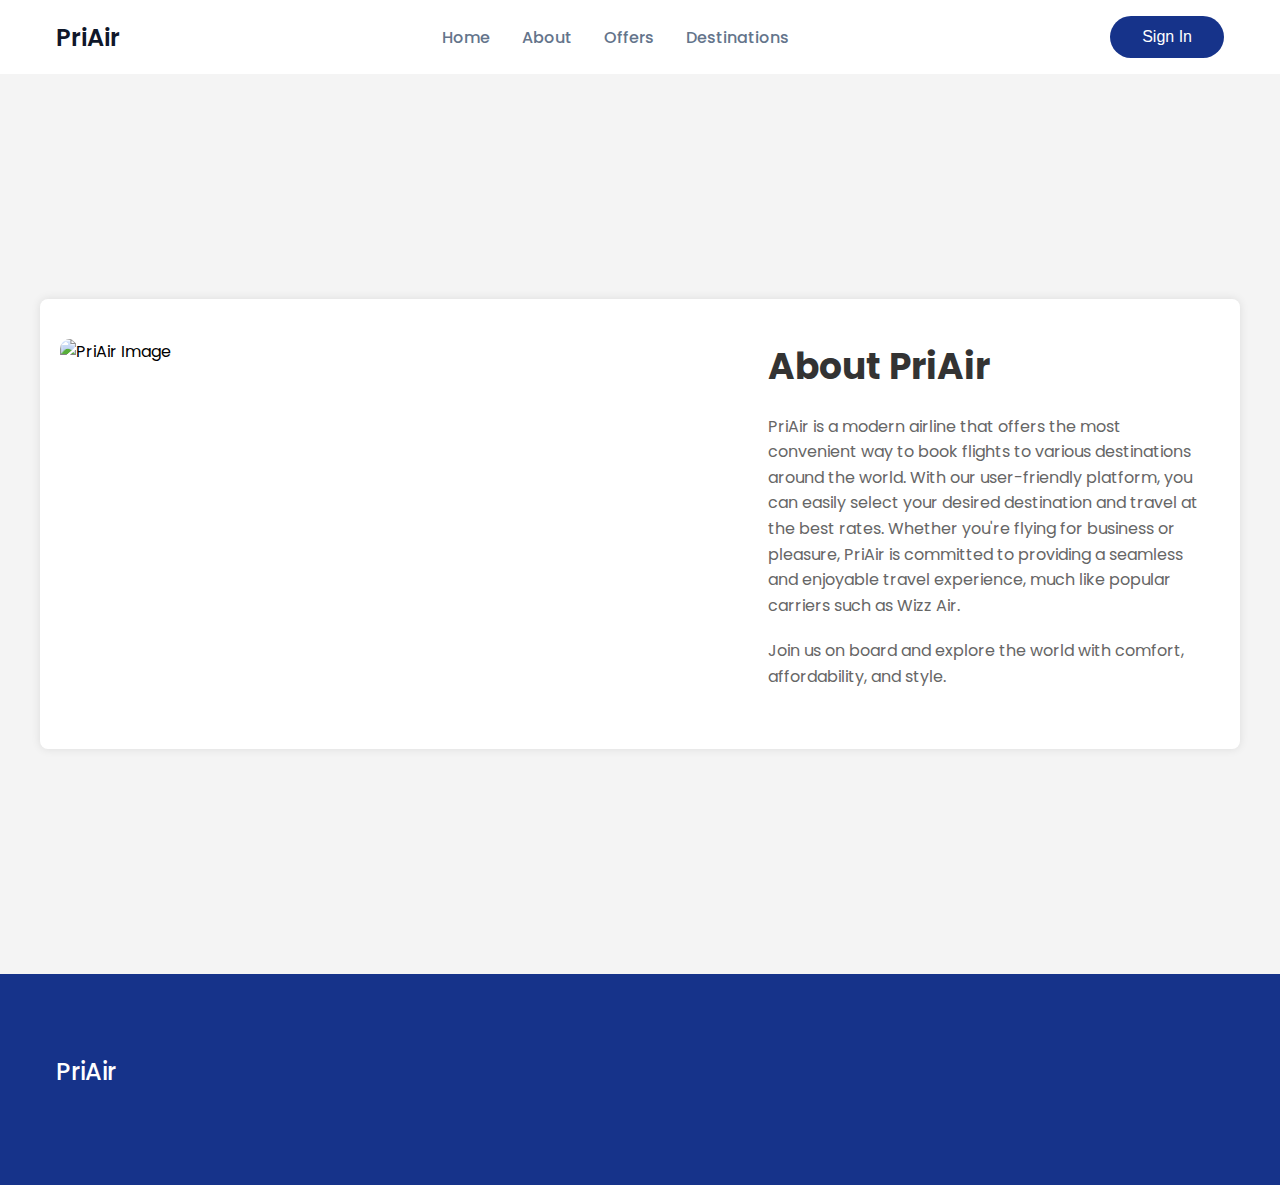
==== about.html @ 6e2140e5 "new" ====
<!DOCTYPE html>
<html lang="en">
<head>
    <meta charset="UTF-8">
    <meta name="viewport" content="width=device-width, initial-scale=1.0">
    <link rel="stylesheet" href="./styles.css">
    <title>About us!</title>
</head>
<body>
    <nav> 
        <div class="nav__logo">PriAir</div>
        <ul class="nav__links">
            <li class="link"><a href="./index.html">Home</a></li>
            <li class="link"><a href="./about.html">About</a></li>
            <li class="link"><a href="./offers.html">Offers</a></li>
            <li class="link"><a href="./destinations.html">Destinations</a></li>
        </ul>
        <button class="btn">Sign In</button>
    </nav>

    <section class="about-us">
        <div class="container">
            <div class="about-image">
                <img src="https://www.traveloffpath.com/wp-content/uploads/2021/11/flight-snow.jpg.webp" alt="PriAir Image">
            </div>
            <div class="about-text">
                <h1>About PriAir</h1>
                <p>
                    PriAir is a modern airline that offers the most convenient way to book flights to various destinations around the world. 
                    With our user-friendly platform, you can easily select your desired destination and travel at the best rates. 
                    Whether you're flying for business or pleasure, PriAir is committed to providing a seamless and enjoyable travel experience, much like popular carriers such as Wizz Air.
                </p>
                <p>
                    Join us on board and explore the world with comfort, affordability, and style.
                </p>
            </div>
        </div>
    </section>

    <footer class="footer">
        <div class="section__container footer__container">
          <div class="footer__col">
            <h3>PriAir</h
---- styles.css ----
@import url('https://fonts.googleapis.com/css2?family=Poppins:ital,wght@0,100;0,200;0,300;0,400;0,500;0,600;0,700;0,800;0,900;1,100;1,200;1,300;1,400;1,500;1,600;1,700;1,800;1,900&display=swap');

body{
    font-family: "Poppins", sans-serif;
    font-weight: 400;
    font-style: normal;
}
:root {
    --primary-color: #16338a;
    --primary-color-dark: #334c99;
    --text-dark: #0f172a;
    --text-light: #64748b;
    --extra-light: #f1f5f9;
    --white: #ffffff;
    --max-width: 1200px;
  }
  
  * {
    padding: 0;
    margin: 0;
    box-sizing: border-box;
  }
  
  .section__container {
    max-width: var(--max-width);
    margin: auto;
    padding: 5rem 1rem;
  }
  
  .section__header {
    font-size: 2.5rem;
    font-weight: 600;
    line-height: 3rem;
    color: var(--text-dark);
  }
  
  .btn {
    padding: 0.75rem 2rem;
    outline: none;
    border: none;
    font-size: 1rem;
    font-weight: 500;
    color: var(--white);
    background-color: var(--primary-color);
    border-radius: 2rem;
    cursor: pointer;
    transition: 0.3s;
  }
  
  .btn:hover {
    background-color: var(--primary-color-dark);
  }
  
  a {
    text-decoration: none;
  }
  
  img {
    width: 100%;
    max-width: 100%;
    height: auto;
    border-radius: 10px;
    margin-top: 20px;
  }
  
  body {
    font-family: "Poppins", sans-serif;
  }
  
  nav {
    max-width: var(--max-width);
    margin: auto;
    padding: 1rem;
    display: flex;
    align-items: center;
    justify-content: space-between;
    gap: 1rem;
  }
  
  .nav__logo {
    font-size: 1.5rem;
    font-weight: 600;
    color: var(--text-dark);
  }
  
  .nav__links {
    list-style: none;
    display: flex;
    align-items: center;
    gap: 2rem;
  }
  
  .link a {
    font-weight: 500;
    color: var(--text-light);
    transition: 0.3s;
  }
  
  .link a:hover {
    color: var(--text-dark);
  }
  .header__container .section__header{
    text-align: center;
    font-size: 3rem;
    line-height: 4rem;
  }
  .booking__container {
    border-radius: 2rem;
    border: 1px solid var(--extra-light);
    box-shadow: 5px 5px 30px rgba(0, 0, 0, 0.1);
  }
  
  .booking__nav {
    max-width: 600px;
    margin: auto;
    display: flex;
    align-items: center;
    background-color: var(--extra-light);
    border-radius: 5px;
  }
  
  .booking__nav span {
    flex: 1;
    padding: 1rem 2rem;
    font-weight: 500;
    color: var(--text-light);
    text-align: center;
    border-radius: 5px;
    cursor: pointer;
  }
  
  .booking__nav span:nth-child(2) {
    color: var(--white);
    background-color: var(--primary-color);
  }
  
  .booking__container form {
    margin-top: 4rem;
    display: grid;
    grid-template-columns: repeat(4, 1fr) auto;
    gap: 1rem;
  }
  
  .booking__container .input__content {
    width: 100%;
  }
  
  .booking__container .form__group {
    display: flex;
    align-items: center;
    gap: 1rem;
  }
  
  .booking__container .form__group span {
    padding: 10px;
    font-size: 1.5rem;
    color: var(--text-dark);
    background-color: var(--extra-light);
    border-radius: 1rem;
  }
  
  .booking__container .input__group {
    width: 100%;
    position: relative;
  }
  
  .booking__container label {
    position: absolute;
    top: 50%;
    left: 0;
    transform: translateY(-50%);
    font-size: 1.2rem;
    font-weight: 500;
    color: var(--text-dark);
    pointer-events: none;
    transition: 0.3s;
  }
  
  .booking__container input {
    width: 100%;
    padding: 10px 0;
    font-size: 1rem;
    outline: none;
    border: none;
    border-bottom: 1px solid var(--primary-color);
    color: var(--text-dark);
  }
  
  .booking__container input:focus ~ label {
    font-size: 0.8rem;
    top: 0;
  }
  
  .booking__container .form__group p {
    margin-top: 0.5rem;
    font-size: 0.8rem;
    color: var(--text-light);
  }
  
  .booking__container .btn {
    padding: 1rem;
    font-size: 1.5rem;
  }
  .plan__container {
    display: flex;
    justify-content: space-between;
    align-items: flex-start;
    padding: 20px;
    gap: 2rem;
  }
  
  .plan__text-container {
    flex: 1;
    padding:20px;
  }
  
  .plan__image-container {
    flex: 1;
    position: relative;
    height: 300px; /* Adjust height as needed */
    display: flex;
    justify-content: center; /* Center images horizontally */
    align-items: center; /* Center images vertically */
  }
  
  .plan__image-container img {
    position: absolute;
    border-radius: 10px;
    box-shadow: 5px 5px 20px rgba(0, 0, 0, 0.2);
    opacity: 0.9; /* Slightly transparent to help with overlapping */
  }
  
  .plan__image-container img:nth-of-type(1) {
    max-width: 200px; /* Adjust size as needed */
    top: 40%; /* Adjust vertical positioning */
    left: 30%; /* Adjust horizontal positioning */
    transform: translate(-50%, -50%); /* Centering within its container */
    z-index: 3;
  }
  
  .plan__image-container img:nth-of-type(2) {
    max-width: 180px; /* Adjust size as needed */
    top: 50%; /* Adjust vertical positioning */
    left: 50%; /* Adjust horizontal positioning */
    transform: translate(-50%, -50%); /* Centering within its container */
    z-index: 2;
  }
  
  .plan__image-container img:nth-of-type(3) {
    max-width: 250px; /* Adjust size as needed */
    top: 60%; /* Adjust vertical positioning */
    left: 70%; /* Adjust horizontal positioning */
    transform: translate(-50%, -50%); /* Centering within its container */
    z-index: 1;
  }
  
  @media (max-width: 768px) {
    .plan__container {
      flex-direction: column;
      align-items: center;
    }
  
    .plan__text-container,
    .plan__image-container {
      width: 100%;
    }
  
    .plan__image-container {
      height: auto; /* Allow auto-height for responsive design */
    }
  
    .plan__image-container img {
      max-width: 80%;
      position: relative;
      transform: none; /* Remove absolute positioning */
      margin-bottom: 1rem;
    }
  }
  
  .plan__grid {
    display: flex;
    flex-direction: column;
    gap: 1.5rem; /* Space between the number and the text */
  }
  
  .plan__content {
    display: flex;
    align-items: center;
    gap: 1rem; /* Space between the ellipse and the text */
  }
  
  .plan__content .number {
    display: flex;
    align-items: center;
    justify-content: center;
    width: 80px; /* Width of the ellipse */
    height: 30px; /* Height of the ellipse */
    border-radius: 20px; /* Ellipse shape */
    background-color: var(--primary-color); /* Default circle color */
    color: var(--white); /* Text color inside the ellipse */
    font-weight: 600;
    font-size: 1.2rem;
  }
  
  .plan__content:nth-of-type(1) .number {
    background-color: #e98b6d; /* Color for number 01 */
  }
  
  .plan__content:nth-of-type(2) .number {
    background-color: #ffcca3; /* Color for number 02 */
  }
  
  .plan__content:nth-of-type(3) .number {
    background-color: #9ad3bc; /* Color for number 03 */
  }
  
  .plan__content h4 {
    font-size: 1.2rem;
    font-weight: 600;
    color: var(--text-dark);
    margin-bottom: 0.5rem;
  }
  
  .plan__content p {
    color: var(--text-light);
    margin-bottom: 2rem;
  }   

  .lounge__container {
    display: grid;
    grid-template-columns: repeat(2, 1fr);
    gap: 2rem;
  }
  
  .lounge__grid {
    margin-top: 4rem;
    display: grid;
    grid-template-columns: repeat(2, 1fr);
    gap: 2rem;
  }
  
  .lounge__image {
    position: relative;
  }
  
  .lounge__image img {
    position: absolute;
    top: 50%;
    left: 50%;
    border-radius: 20rem;
    box-shadow: 5px 5px 20px rgba(0, 0, 0, 0.2);
  }
  
  .lounge__image img:nth-child(1) {
    max-width: 300px;
    transform: translate(calc(-50% - 3rem), -50%);
  }
  
  .lounge__image img:nth-child(2) {
    max-width: 200px;
    transform: translate(calc(-50% + 6rem), calc(-50% + 7rem));
  }
  
  .lounge__details h4 {
    margin-bottom: 0.5rem;
    font-size: 1.2rem;
    font-weight: 600;
    color: var(--text-dark);
  }
  
  .lounge__details p {
    color: var(--text-light);
  }
  .subscribe {
    background-color: var(--extra-light);
  }
  
  .subscribe__container {
    max-width: 500px;
    text-align: center;
  }
  
  .subscribe__form {
    margin-top: 2rem;
    padding: 5px;
    display: flex;
    align-items: center;
    gap: 1rem;
    background-color: var(--white);
    border-radius: 2rem;
  }
  
  .subscribe__form input {
    width: 100%;
    padding: 0 1rem;
    outline: none;
    border: none;
    font-size: 1rem;
    color: var(--text-dark);
  }
  
  .footer {
    background-color: var(--primary-color);
  }
  
  .footer__container {
    display: grid;
    grid-template-columns: 2fr repeat(2, 1fr);
    gap: 5rem;
  }
  
  .footer__col h3 {
    font-size: 1.5rem;
    font-weight: 500;
    color: var(--white);
    margin-bottom: 1rem;
  }
  
  .footer__col h4 {
    font-size: 1.2rem;
    font-weight: 500;
    color: var(--white);
    margin-bottom: 1rem;
  }
  
  .footer__col p {
    color: var(--extra-light);
    margin-bottom: 1rem;
    cursor: pointer;
    transition: 0.3s;
  }
  
  .footer__col p:hover {
    color: var(--white);
  }
  
  .footer__bar {
    padding: 0.5rem;
    display: flex;
    align-items: center;
    justify-content: space-between;
    gap: 1rem;
    border-top: 1px solid var(--extra-light);
  }
  
  .footer__bar p {
    font-size: 0.9rem;
    color: var(--extra-light);
  }
  
  .socials {
    display: flex;
    align-items: center;
    gap: 1rem;
  }
  
  .socials span {
    font-size: 1.2rem;
    color: var(--extra-light);
  }
  
  .about-us {
    display: flex;
    justify-content: center;
    align-items: center;
    min-height: 100vh;
    background-color: #f4f4f4;
    padding: 20px;
}

.container {
    display: flex;
    max-width: 1200px;
    width: 100%;
    background-color: #fff;
    box-shadow: 0 0 10px rgba(0, 0, 0, 0.1);
    border-radius: 8px;
    overflow: hidden;
}

.about-image {
  flex: 6; /* 60% width */
  padding: 20px;

}

.about-image img {
  width: 100%;
  height: auto;
}

.about-text {
  flex: 4; /* 40% width */
  padding: 40px;
}

.about-text h1 {
  color: #333;
  margin-bottom: 20px;
  font-size: 36px;
}

.about-text p {
  color: #666;
  line-height: 1.6;
  margin-bottom: 20px;
}

.offers-section {
  text-align: center;
  padding: 50px 20px;
  background-color: #fff;
}

.offers-section h1 {
  font-size: 36px;
  color: #333;
  margin-bottom: 40px;
}

.offers-grid {
  display: grid;
  grid-template-columns: repeat(auto-fit, minmax(250px, 1fr));
  gap: 20px;
  max-width: 1200px;
  margin: 0 auto;
}

.offer-card {
  background-color: #fff;
  border: 1px solid #ddd;
  border-radius: 8px;
  padding: 20px;
  box-shadow: 0 0 10px rgba(0, 0, 0, 0.1);
  text-align: left;
}

.offer-card h2 {
  font-size: 24px;
  color: #333;
}

.offer-card .price {
  font-size: 28px;
  color: #e74c3c;
  margin: 10px 0;
}

.offer-card p {
  font-size: 16px;
  color: #666;
  margin-bottom: 20px;
}

.offer-card .btn {
  display: inline-block;
  padding: 10px 20px;
  background-color: #3498db;
  color: #fff;
  text-decoration: none;
  border-radius: 4px;
}

.offer-card .btn:hover {
  background-color: #2980b9;
}

.destinations-section {
  text-align: center;
  padding: 50px 20px;
  background-color: #fff;
}

.destinations-section h1 {
  font-size: 36px;
  color: #333;
  margin-bottom: 40px;
}

.destinations-grid {
  display: grid;
  grid-template-columns: repeat(auto-fit, minmax(250px, 1fr));
  gap: 20px;
  max-width: 1200px;
  margin: 0 auto;
}

.destination-card {
  background-color: #fff;
  border: 1px solid #ddd;
  border-radius: 8px;
  padding: 20px;
  box-shadow: 0 0 10px rgba(0, 0, 0, 0.1);
  text-align: left;
}

.destination-card img {
  width: 100%;
  height: auto;
  border-radius: 8px 8px 0 0;
}

.destination-card h2 {
  font-size: 24px;
  color: #333;
  margin-top: 15px;
}

.destination-card p {
  font-size: 16px;
  color: #666;
  margin-bottom: 15px;
}
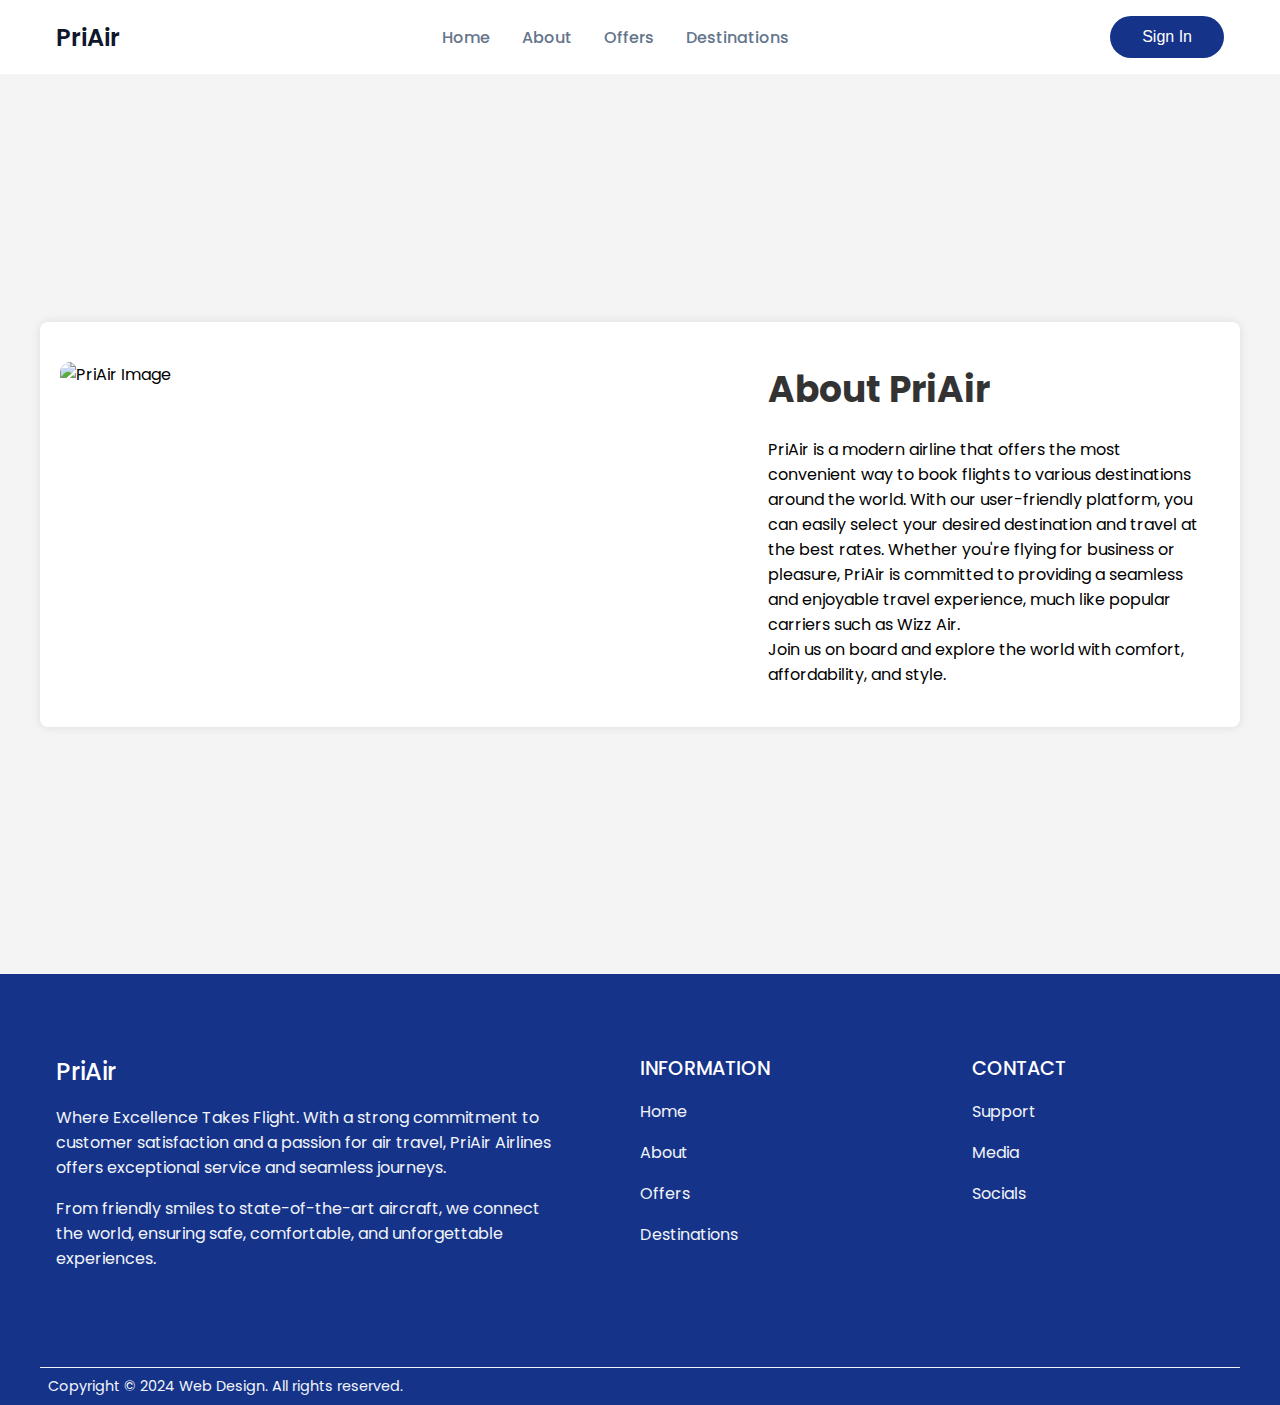
==== commit 6c3afa84: "new" ====
--- a/about.html
+++ b/about.html
@@ -40,4 +40,40 @@
     <footer class="footer">
         <div class="section__container footer__container">
           <div class="footer__col">
-            <h3>PriAir</h+            <h3>PriAir</h3>
+            <p>
+              Where Excellence Takes Flight. With a strong commitment to customer
+              satisfaction and a passion for air travel, PriAir Airlines offers
+              exceptional service and seamless journeys.
+            </p>
+            <p>
+              From friendly smiles to state-of-the-art aircraft, we connect the
+              world, ensuring safe, comfortable, and unforgettable experiences.
+            </p>
+          </div>
+          <div class="footer__col">
+            <h4>INFORMATION</h4>
+            <p>Home</p>
+            <p>About</p>
+            <p>Offers</p>
+            <p>Destinations</p>
+          </div>
+          <div class="footer__col">
+            <h4>CONTACT</h4>
+            <p>Support</p>
+            <p>Media</p>
+            <p>Socials</p>
+          </div>
+        </div>
+        <div class="section__container footer__bar">
+          <p>Copyright © 2024 Web Design. All rights reserved.</p>
+          <div class="socials">
+            <span><i class="ri-facebook-fill"></i></span>
+            <span><i class="ri-twitter-fill"></i></span>
+            <span><i class="ri-instagram-line"></i></span>
+            <span><i class="ri-youtube-fill"></i></span>
+          </div>
+        </div>
+      </footer>
+</body>      
+</html>--- a/styles.css
+++ b/styles.css
@@ -501,113 +501,4 @@
 }
 
 .about-text p {
-  color: #666;
-  line-height: 1.6;
-  margin-bottom: 20px;
-}
-
-.offers-section {
-  text-align: center;
-  padding: 50px 20px;
-  background-color: #fff;
-}
-
-.offers-section h1 {
-  font-size: 36px;
-  color: #333;
-  margin-bottom: 40px;
-}
-
-.offers-grid {
-  display: grid;
-  grid-template-columns: repeat(auto-fit, minmax(250px, 1fr));
-  gap: 20px;
-  max-width: 1200px;
-  margin: 0 auto;
-}
-
-.offer-card {
-  background-color: #fff;
-  border: 1px solid #ddd;
-  border-radius: 8px;
-  padding: 20px;
-  box-shadow: 0 0 10px rgba(0, 0, 0, 0.1);
-  text-align: left;
-}
-
-.offer-card h2 {
-  font-size: 24px;
-  color: #333;
-}
-
-.offer-card .price {
-  font-size: 28px;
-  color: #e74c3c;
-  margin: 10px 0;
-}
-
-.offer-card p {
-  font-size: 16px;
-  color: #666;
-  margin-bottom: 20px;
-}
-
-.offer-card .btn {
-  display: inline-block;
-  padding: 10px 20px;
-  background-color: #3498db;
-  color: #fff;
-  text-decoration: none;
-  border-radius: 4px;
-}
-
-.offer-card .btn:hover {
-  background-color: #2980b9;
-}
-
-.destinations-section {
-  text-align: center;
-  padding: 50px 20px;
-  background-color: #fff;
-}
-
-.destinations-section h1 {
-  font-size: 36px;
-  color: #333;
-  margin-bottom: 40px;
-}
-
-.destinations-grid {
-  display: grid;
-  grid-template-columns: repeat(auto-fit, minmax(250px, 1fr));
-  gap: 20px;
-  max-width: 1200px;
-  margin: 0 auto;
-}
-
-.destination-card {
-  background-color: #fff;
-  border: 1px solid #ddd;
-  border-radius: 8px;
-  padding: 20px;
-  box-shadow: 0 0 10px rgba(0, 0, 0, 0.1);
-  text-align: left;
-}
-
-.destination-card img {
-  width: 100%;
-  height: auto;
-  border-radius: 8px 8px 0 0;
-}
-
-.destination-card h2 {
-  font-size: 24px;
-  color: #333;
-  margin-top: 15px;
-}
-
-.destination-card p {
-  font-size: 16px;
-  color: #666;
-  margin-bottom: 15px;
-}
+  color: 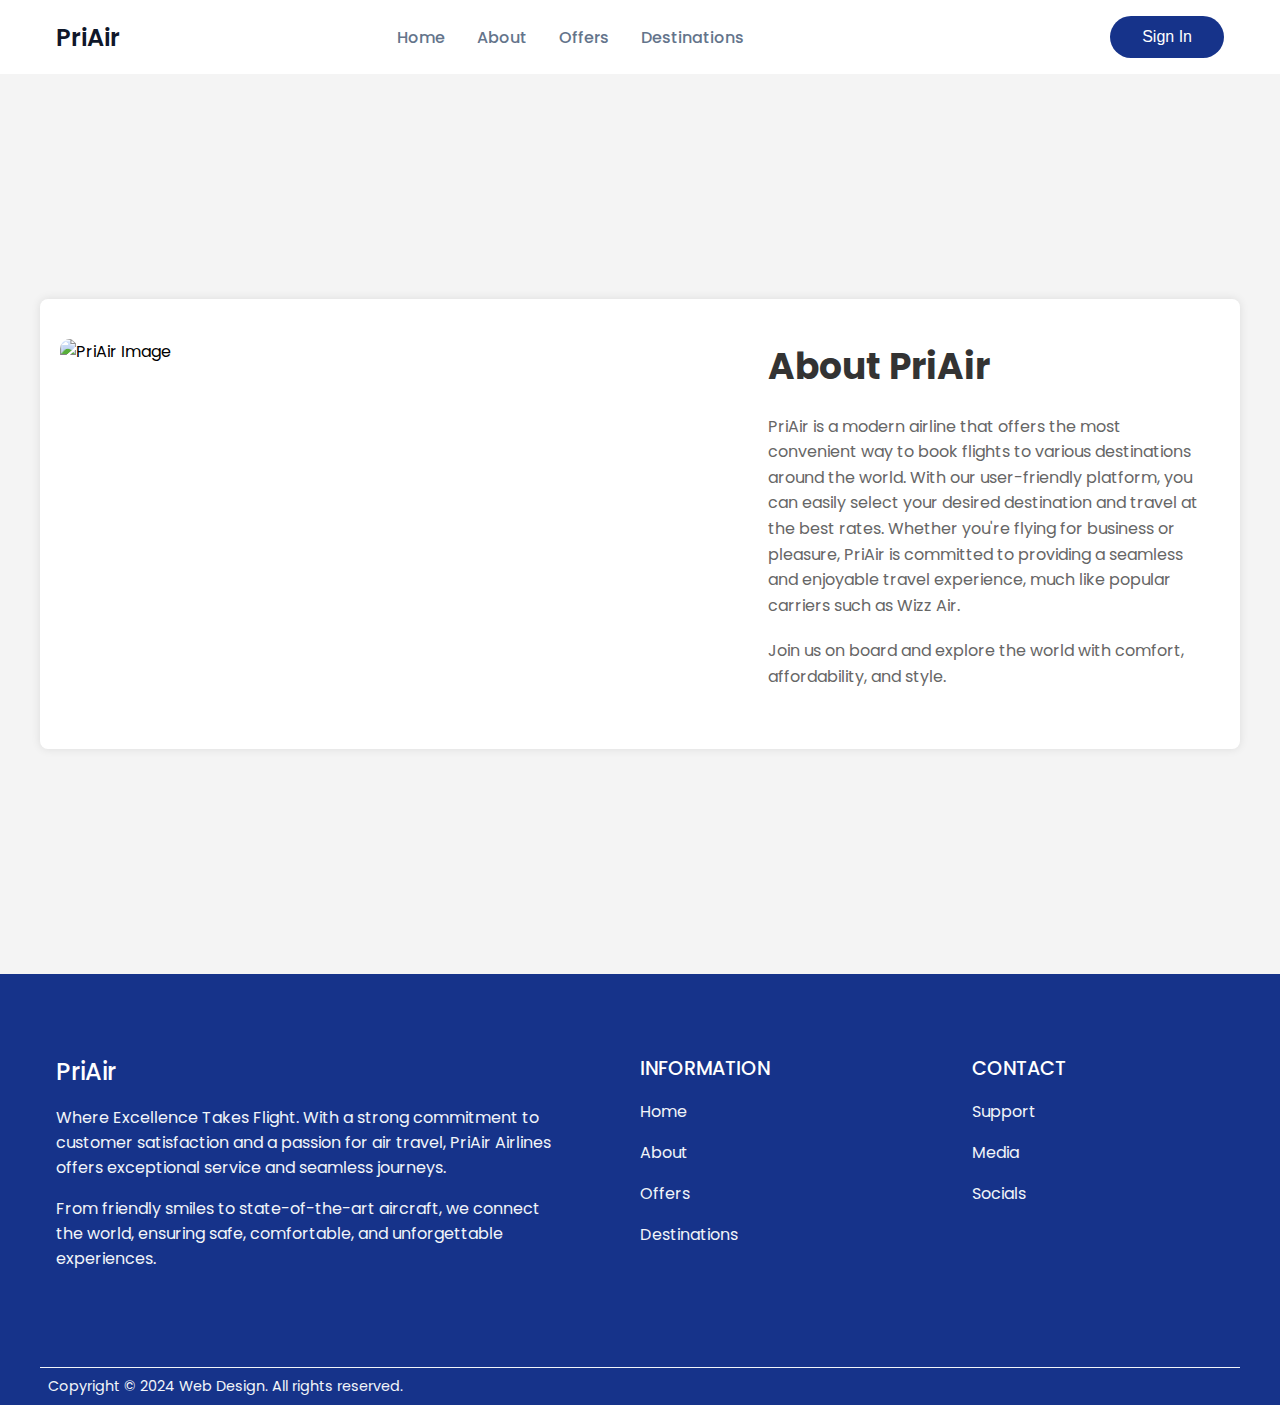
==== commit 51a57ca4: "login form added" ====
--- a/about.html
+++ b/about.html
@@ -4,6 +4,10 @@
     <meta charset="UTF-8">
     <meta name="viewport" content="width=device-width, initial-scale=1.0">
     <link rel="stylesheet" href="./styles.css">
+    <link
+    href="https://cdn.jsdelivr.net/npm/remixicon@4.3.0/fonts/remixicon.css"
+    rel="stylesheet"
+/>
     <title>About us!</title>
 </head>
 <body>
@@ -15,8 +19,35 @@
             <li class="link"><a href="./offers.html">Offers</a></li>
             <li class="link"><a href="./destinations.html">Destinations</a></li>
         </ul>
-        <button class="btn">Sign In</button>
+        <button class="btn btnLogin-popup">Sign In</button>
     </nav>
+
+    <div class="wrapper" style="display: none;">
+      <span class="icon-close"><ion-icon name="close"></ion-icon></span>
+      <div class="form-box login">
+        <h2>Login</h2>
+         <form action="#">
+          <div class="input-box">
+            <span class="icon"><ion-icon name="mail"></ion-icon></span>
+            <input type="email" required>
+            <label>Email</label>
+          </div>
+          <div class="input-box">
+            <span class="icon"><ion-icon name="lock-closed"></ion-icon></span>
+            <input type="password" required>
+            <label>Password</label>
+          </div>
+          <div class="remember-forgot">
+            <label><input type="checkbox">Remember me</label>
+            <a href="#">Forgot password?</a>
+          </div>
+          <button type="submit" class="btn">Login</button>
+          <div class="login-register">
+            <p>Don't have an account?<a href="#" class="register-link">Register</a></p>
+          </div>
+         </form>
+      </div>
+    </div>
 
     <section class="about-us">
         <div class="container">
@@ -75,5 +106,9 @@
           </div>
         </div>
       </footer>
+
+      <script type="module" src="https://unpkg.com/ionicons@7.1.0/dist/ionicons/ionicons.esm.js"></script>
+      <script nomodule src="https://unpkg.com/ionicons@7.1.0/dist/ionicons/ionicons.js"></script>
+      <script src="script.js"></script>
 </body>      
 </html>--- a/styles.css
+++ b/styles.css
@@ -36,6 +36,7 @@
   
   .btn {
     padding: 0.75rem 2rem;
+    margin-left: 90px;
     outline: none;
     border: none;
     font-size: 1rem;
@@ -50,7 +51,33 @@
   .btn:hover {
     background-color: var(--primary-color-dark);
   }
-  
+  .modal {
+    display: none; /* Hidden by default */
+    position: fixed;
+    top: 50%;
+    left: 50%;
+    transform: translate(-50%, -50%);
+    background-color: rgba(0, 0, 0, 0.5);
+    z-index: 1000;
+    width: 90%;
+    max-width: 400px;
+    border-radius: 8px;
+}
+
+.modal-content {
+    background-color: white;
+    padding: 20px;
+    border-radius: 8px;
+    position: relative;
+}
+
+.close {
+    position: absolute;
+    top: 10px;
+    right: 10px;
+    font-size: 24px;
+    cursor: pointer;
+}
   a {
     text-decoration: none;
   }
@@ -99,6 +126,151 @@
   .link a:hover {
     color: var(--text-dark);
   }
+
+  .wrapper{
+    position: absolute;
+    width: 400px;
+    height: 440px;
+    background: transparent;
+    border: 2px solid #16338a;
+    border-radius: 20px;
+    backdrop-filter: blur(20px);
+    display: flex;
+    justify-content: center;
+    align-items: center;
+    transform: translate(-50%, -50%) scale(1);
+    top: 50%;
+    left: 50%;
+  }
+
+.wrapper.active-popup{
+  transform: scale(1);
+}
+
+  .wrapper .icon-close{
+    position: absolute;
+    top: 0;
+    right: 0;
+    width: 45px;
+    height: 45px;
+    font-size: 2em;
+    color: #0f172a;
+    display: flex;
+    justify-content: center;
+    align-items: center;
+    cursor: pointer;
+  }
+  .wrapper .form-box{
+    width: 100%;
+    padding: 40px;
+  }
+
+  .form-box h2{
+    font-size: 2em;
+    color: #16338a;
+    text-align: center;
+  }
+
+  .input-box{
+    position: relative;
+    width: 100%;
+    height: 50px;
+    border-bottom: 2px solid #16338a;
+    margin: 30px 0;
+  }
+
+  .input-box label{
+    position: absolute;
+    top: 50%;
+    left: 5px;
+    transform: translateY(-50%);
+    font-size: 1em;
+    color: #16338a;
+    font-weight: 500;
+    pointer-events: none;
+  }
+
+  .input-box input{
+    width: 100%;
+    height: 100%;
+    background: transparent;
+    border: none;
+    outline: none;
+  }
+
+  .input-box .icon{
+    position: absolute;
+    right: 8px;
+    font-size: 1.2em;
+    color: #16338a;
+    line-height: 57px;
+  }
+
+  .input-box input:focus ~ label,
+.input-box input:valid ~ label {
+    top: -5px;
+    font-size: 0.8em; 
+    color: #16338a; 
+    transition: 0.3s ease;
+}
+
+.input-box label {
+    position: absolute;
+    top: 50%;
+    left: 5px;
+    transform: translateY(-50%);
+    font-size: 1em;
+    color: #16338a;
+    font-weight: 500;
+    pointer-events: none;
+    transition: 0.3s ease;
+}
+
+
+  .remember-forgot{
+    font-size: .9em;
+    color: #0f172a;
+    font-weight: 500;
+    margin: -15px 0 15px;
+    display: flex;
+    justify-content: space-between;
+  }
+
+  .remember-forgot label input{
+    accent-color: #0f172a;
+    margin-right: 3px;
+  }
+
+  .remember-forgot a{
+    color: #0f172a;
+    text-decoration: none;
+  }
+  .remember-forgot a:hover{
+    text-decoration: underline;
+  }
+
+  .input-box input{
+    width: 100%;
+    height: 100%;
+    background: transparent;
+    border: none;
+    outline: none;
+    font-size: 1em;
+    color: black;
+    font-weight: 600;
+    padding: 0 10px;
+  }
+
+  .login-register p a{
+    color: #0f172a;
+    text-decoration: none;
+    font-weight: 600;
+  }
+
+  .login-register p a:hover{
+    text-decoration: underline;
+  }
+  
   .header__container .section__header{
     text-align: center;
     font-size: 3rem;
@@ -217,40 +389,40 @@
   .plan__image-container {
     flex: 1;
     position: relative;
-    height: 300px; /* Adjust height as needed */
-    display: flex;
-    justify-content: center; /* Center images horizontally */
-    align-items: center; /* Center images vertically */
+    height: 300px; 
+    display: flex;
+    justify-content: center; 
+    align-items: center; 
   }
   
   .plan__image-container img {
     position: absolute;
     border-radius: 10px;
     box-shadow: 5px 5px 20px rgba(0, 0, 0, 0.2);
-    opacity: 0.9; /* Slightly transparent to help with overlapping */
+    opacity: 0.9; 
   }
   
   .plan__image-container img:nth-of-type(1) {
-    max-width: 200px; /* Adjust size as needed */
-    top: 40%; /* Adjust vertical positioning */
-    left: 30%; /* Adjust horizontal positioning */
-    transform: translate(-50%, -50%); /* Centering within its container */
+    max-width: 200px; 
+    top: 40%; 
+    left: 30%; 
+    transform: translate(-50%, -50%); 
     z-index: 3;
   }
   
   .plan__image-container img:nth-of-type(2) {
-    max-width: 180px; /* Adjust size as needed */
-    top: 50%; /* Adjust vertical positioning */
-    left: 50%; /* Adjust horizontal positioning */
-    transform: translate(-50%, -50%); /* Centering within its container */
+    max-width: 180px; 
+    top: 50%; 
+    left: 50%; 
+    transform: translate(-50%, -50%); 
     z-index: 2;
   }
   
   .plan__image-container img:nth-of-type(3) {
-    max-width: 250px; /* Adjust size as needed */
-    top: 60%; /* Adjust vertical positioning */
-    left: 70%; /* Adjust horizontal positioning */
-    transform: translate(-50%, -50%); /* Centering within its container */
+    max-width: 250px; 
+    top: 60%; 
+    left: 70%; 
+    transform: translate(-50%, -50%); 
     z-index: 1;
   }
   
@@ -266,13 +438,13 @@
     }
   
     .plan__image-container {
-      height: auto; /* Allow auto-height for responsive design */
+      height: auto; 
     }
   
     .plan__image-container img {
       max-width: 80%;
       position: relative;
-      transform: none; /* Remove absolute positioning */
+      transform: none; 
       margin-bottom: 1rem;
     }
   }
@@ -280,38 +452,38 @@
   .plan__grid {
     display: flex;
     flex-direction: column;
-    gap: 1.5rem; /* Space between the number and the text */
+    gap: 1.5rem; 
   }
   
   .plan__content {
     display: flex;
     align-items: center;
-    gap: 1rem; /* Space between the ellipse and the text */
+    gap: 1rem;
   }
   
   .plan__content .number {
     display: flex;
     align-items: center;
     justify-content: center;
-    width: 80px; /* Width of the ellipse */
-    height: 30px; /* Height of the ellipse */
-    border-radius: 20px; /* Ellipse shape */
-    background-color: var(--primary-color); /* Default circle color */
-    color: var(--white); /* Text color inside the ellipse */
+    width: 80px; 
+    height: 30px; 
+    border-radius: 20px; 
+    background-color: var(--primary-color); 
+    color: var(--white); 
     font-weight: 600;
     font-size: 1.2rem;
   }
   
   .plan__content:nth-of-type(1) .number {
-    background-color: #e98b6d; /* Color for number 01 */
+    background-color: #e98b6d; 
   }
   
   .plan__content:nth-of-type(2) .number {
-    background-color: #ffcca3; /* Color for number 02 */
+    background-color: #ffcca3; 
   }
   
   .plan__content:nth-of-type(3) .number {
-    background-color: #9ad3bc; /* Color for number 03 */
+    background-color: #9ad3bc; 
   }
   
   .plan__content h4 {
@@ -501,4 +673,113 @@
 }
 
 .about-text p {
-  color: +  color: #666;
+  line-height: 1.6;
+  margin-bottom: 20px;
+}
+
+.offers-section {
+  text-align: center;
+  padding: 50px 20px;
+  background-color: #fff;
+}
+
+.offers-section h1 {
+  font-size: 36px;
+  color: #333;
+  margin-bottom: 40px;
+}
+
+.offers-grid {
+  display: grid;
+  grid-template-columns: repeat(auto-fit, minmax(250px, 1fr));
+  gap: 20px;
+  max-width: 1200px;
+  margin: 0 auto;
+}
+
+.offer-card {
+  background-color: #fff;
+  border: 1px solid #ddd;
+  border-radius: 8px;
+  padding: 20px;
+  box-shadow: 0 0 10px rgba(0, 0, 0, 0.1);
+  text-align: left;
+}
+
+.offer-card h2 {
+  font-size: 24px;
+  color: #333;
+}
+
+.offer-card .price {
+  font-size: 28px;
+  color: #e74c3c;
+  margin: 10px 0;
+}
+
+.offer-card p {
+  font-size: 16px;
+  color: #666;
+  margin-bottom: 20px;
+}
+
+.offer-card .btn {
+  display: inline-block;
+  padding: 10px 20px;
+  background-color: #3498db;
+  color: #fff;
+  text-decoration: none;
+  border-radius: 4px;
+}
+
+.offer-card .btn:hover {
+  background-color: #2980b9;
+}
+
+.destinations-section {
+  text-align: center;
+  padding: 50px 20px;
+  background-color: #fff;
+}
+
+.destinations-section h1 {
+  font-size: 36px;
+  color: #333;
+  margin-bottom: 40px;
+}
+
+.destinations-grid {
+  display: grid;
+  grid-template-columns: repeat(auto-fit, minmax(250px, 1fr));
+  gap: 20px;
+  max-width: 1200px;
+  margin: 0 auto;
+}
+
+.destination-card {
+  background-color: #fff;
+  border: 1px solid #ddd;
+  border-radius: 8px;
+  padding: 20px;
+  box-shadow: 0 0 10px rgba(0, 0, 0, 0.1);
+  text-align: left;
+}
+
+.destination-card img {
+  width: 100%;
+  height: auto;
+  border-radius: 8px 8px 0 0;
+}
+
+.destination-card h2 {
+  font-size: 24px;
+  color: #333;
+  margin-top: 15px;
+}
+
+.destination-card p {
+  font-size: 16px;
+  color: #666;
+  margin-bottom: 15px;
+}
